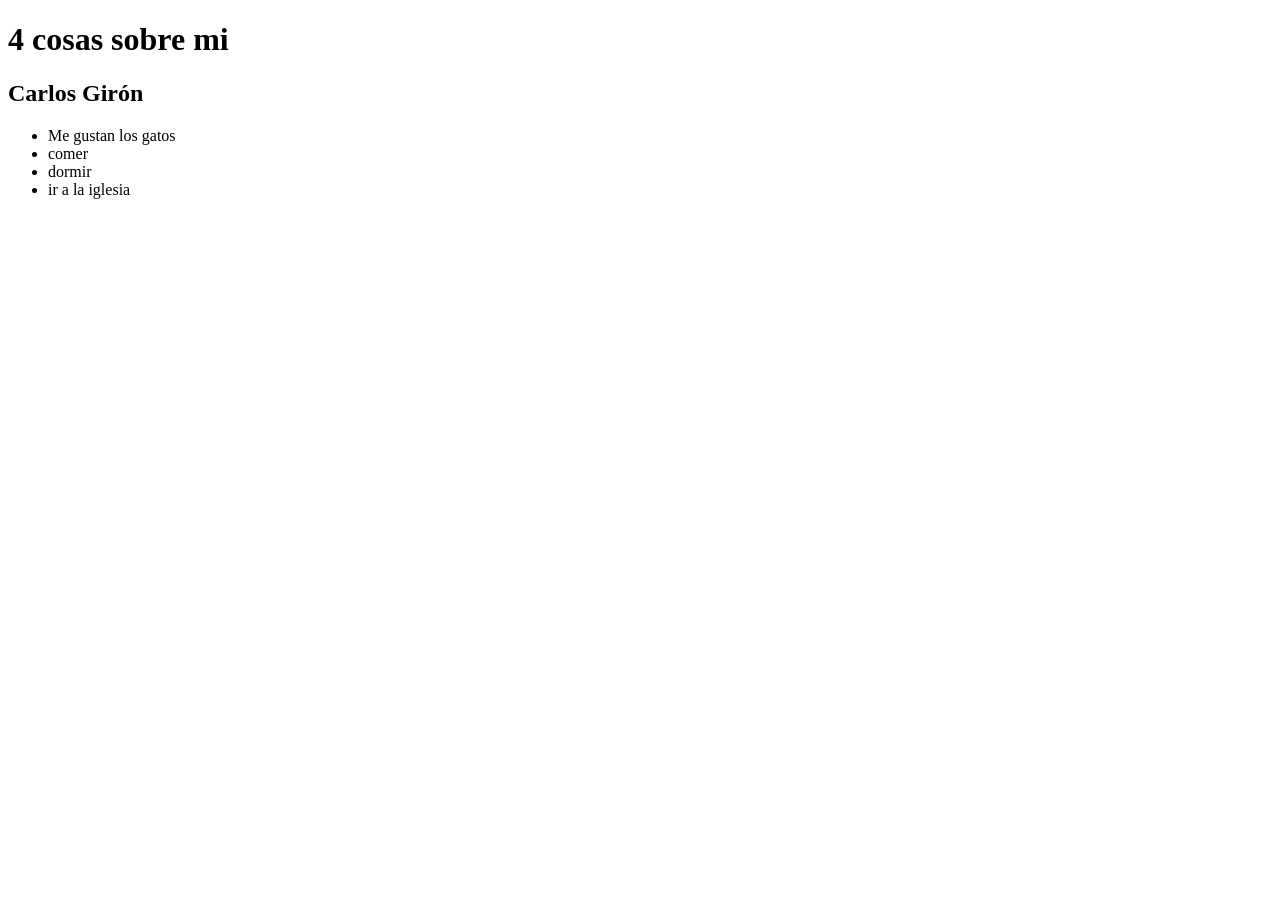
==== Practica0/index.html @ 7679124b "Creada la practica 0" ====
<!DOCTYPE html>
<html lang="en">
<head>
    <meta charset="UTF-8">
    <meta name="viewport" content="width=device-width, initial-scale=1.0">
    <title>Document</title>
</head>
<body>

    <h1> 4 cosas sobre mi</h1>
    <h2>Carlos Girón</h2>
    <ul>
        <li>Me gustan los gatos</li>
        <li>comer</li>
        <li>dormir</li>
        <li>ir a la iglesia</li>
    </ul>
</body>
</html>
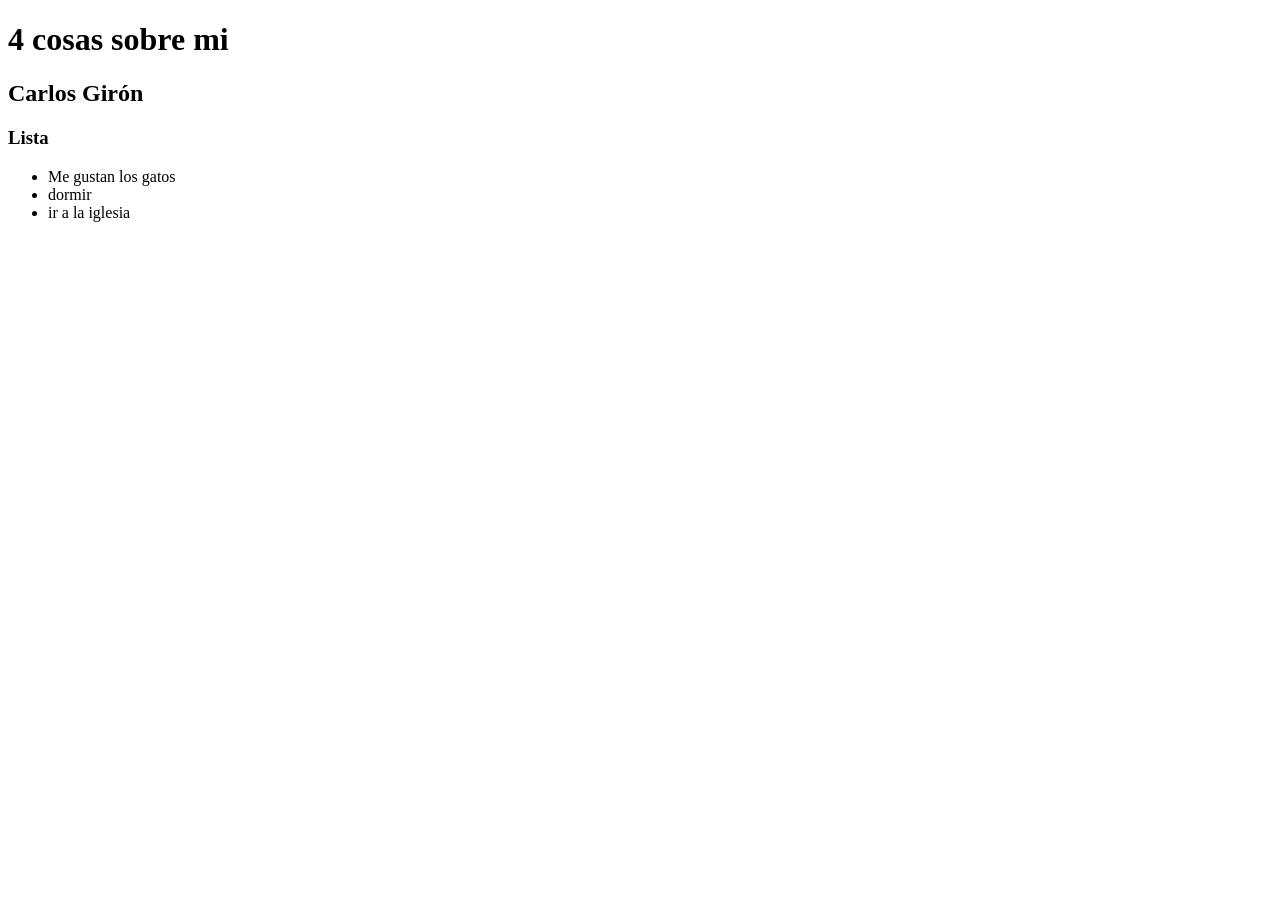
==== commit be313cf7: "finalizada practica0" ====
--- a/Practica0/index.html
+++ b/Practica0/index.html
@@ -9,9 +9,9 @@
 
     <h1> 4 cosas sobre mi</h1>
     <h2>Carlos Girón</h2>
+    <h3>Lista</h3>
     <ul>
         <li>Me gustan los gatos</li>
-        <li>comer</li>
         <li>dormir</li>
         <li>ir a la iglesia</li>
     </ul>
